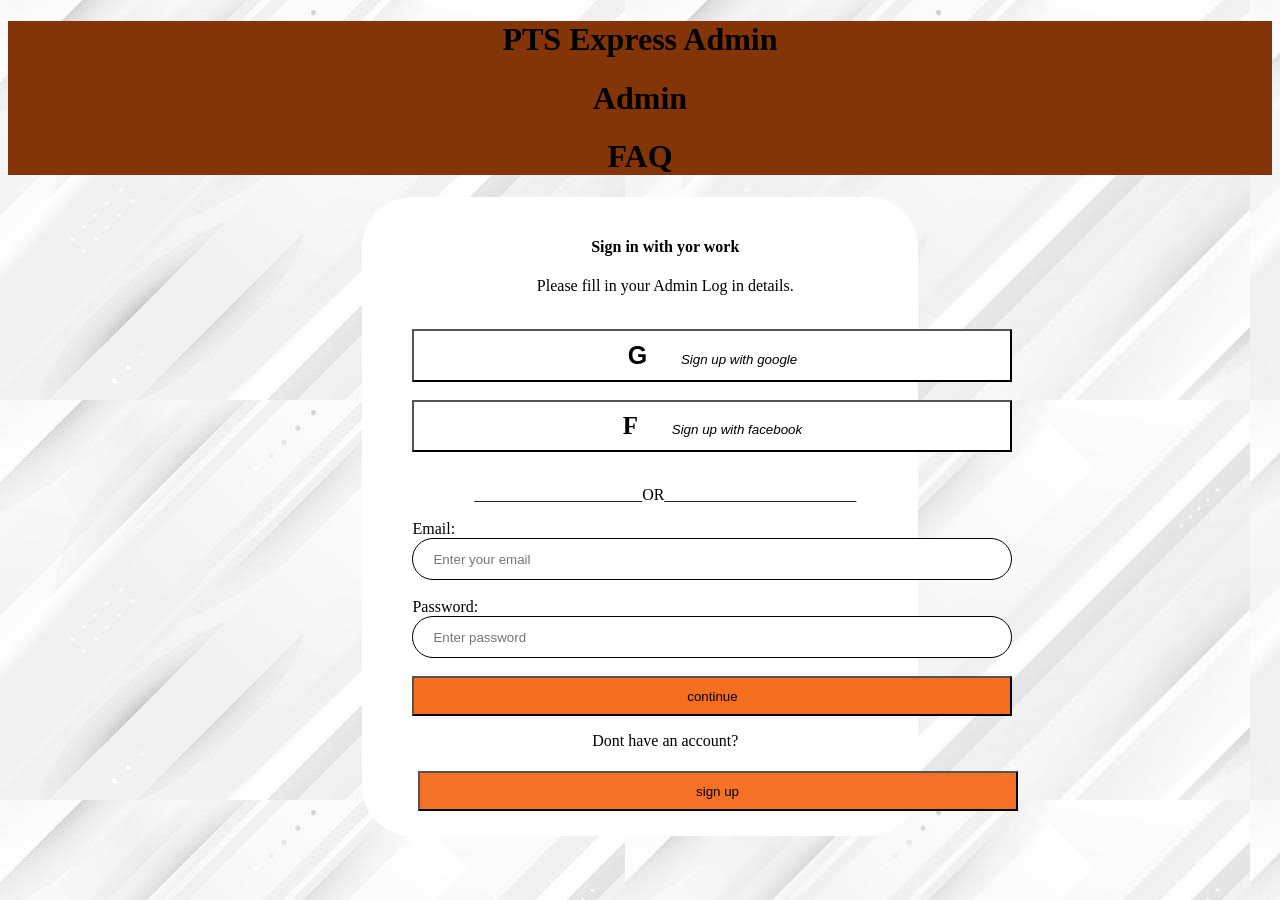
==== index.html @ 06dd6e32 "init" ====
<!DOCTYPE html>
<html lang="en">
<head>
    <meta charset="UTF-8">
    <meta name="viewport" content="width=device-width, initial-scale=1.0">
    <title>PTS EXPRESS </title>
    <link rel="stylesheet" href="style.css">

      <header>
        <div>
        <h1 class="left">PTS Express Admin</h1>
        <h1 class="center"> Admin <Portal></Portal></h1>
        <h1>FAQ</h1>
        </div>
      </header>
     </head>
<body>
  <div class="container">
  
  <p><h4>Sign in with yor work</h4></p>
  <p>Please fill in your Admin Log in details.</p><br>
  <form action="#" method="post">
    <button class="google-btn">
      <i class="fa fa-google" aria-hidden="true">  Sign up with google</i>

    </button><br>
    <button class="facebook-btn">
      <i class="fa fa-facebook" aria-hidden="true">  Sign up with facebook</i>
    </button><br>
    <p class="or-text">_____________________OR________________________</p>
    
  </form>

  <div class="email-field">
          
                  <label for="email">Email:</label>
                  <input type="email" id="email" name="email" 
                  placeholder="Enter your email"><br>
  </div><br>
                    <div class="password-field">
                  <label for="password">Password:</label>
                    <input type="password" id="password" placeholder="Enter password" class="show-password">
                    <!-- <span class="show-password" id="show-password"></span> -->
                    </div><br>
                    <button class="continue-button">continue</button>
                  <p>Dont have an account?</p>

                    <button class="signup-button">sign up</button>
                    </div>
                  </div>
                  </div>
            
    
</body>
</html>
---- style.css ----
h2 {
      text-align: left;
    }
       h3 {
      margin-right: 20px; 
    }
    h3 {
      text-align: right;
    }

  body{
      background-image:url(./images/WhatsApp\ Image\ 2025-07-15\ at\ 06.20.29_9fe0f8d9.jpg);

    }

    
    .google-btn{
      padding: 10px;
      background-color: white;
      width:600px;
      text-align: center;
      display: block;
      

    }
    .facebook-btn{
      padding: 10px;
      background-color: white;
      width:600px;
      text-align:center;
      display: block;

       }
       .facebook-btn::before{
      content:"F";
      font-weight: bold;
      font-size: 25px;
      margin-right: 30px;
      font-family: "Facebook Letter Faces";
      
    
       }
       .google-btn::before{
      content:"G";
      font-weight: bold;
      font-size: 25px;
      margin-right: 30px;
      font-family: "open sans",sans-serif;

       }
      
      .header .left{
      text-align: left;

       }
       .header .center{
      text-align: center;

       }
       header div{
      background-color:rgb(131, 53, 7);
      text-align: center;
      }


   input{
    height: 40px;
     width:600px;
     padding: 20px;
     margin:auto;
     border: 1px solid;
     border-radius: 30px;
     box-sizing: border-box;
     margin: auto;
    
     
    }
    .container {
    width: 40%;
     height: 90%;
     margin:1% auto;
     padding: 30px;
     background: white;
      border-radius: 50px;
      padding-left: 4%;
      padding-right: 0%;
      padding-bottom: 20px;
      padding-top: 20px;
    
    }

    p,h4 {
      text-align: center;
    }
     .class {
      display: block;
      width: 100%;
      margin: 10px;
      padding: 10px;
      font-size: 14px;

      }
  
   
     .signup-button{  
      background-color: rgb(245, 113, 37);
      margin: 1%;
      padding: 2px;
      width: 600px;
      height: 40px;
    }
     .continue-button{  
      background-color: rgb(245, 109, 31);
      padding: 2px;
      width: 600px;
      height: 40px;
    }
     
     .email-field{  
      background-color:white;
      padding: 0px;
      width: 300px;
    }
     .password-field{  
      background-color:white;
      padding: 0px;
      width: 300px;
    }
    /* .div{
      padding-left: 20px;
      padding-right: 20px;

     }

    */
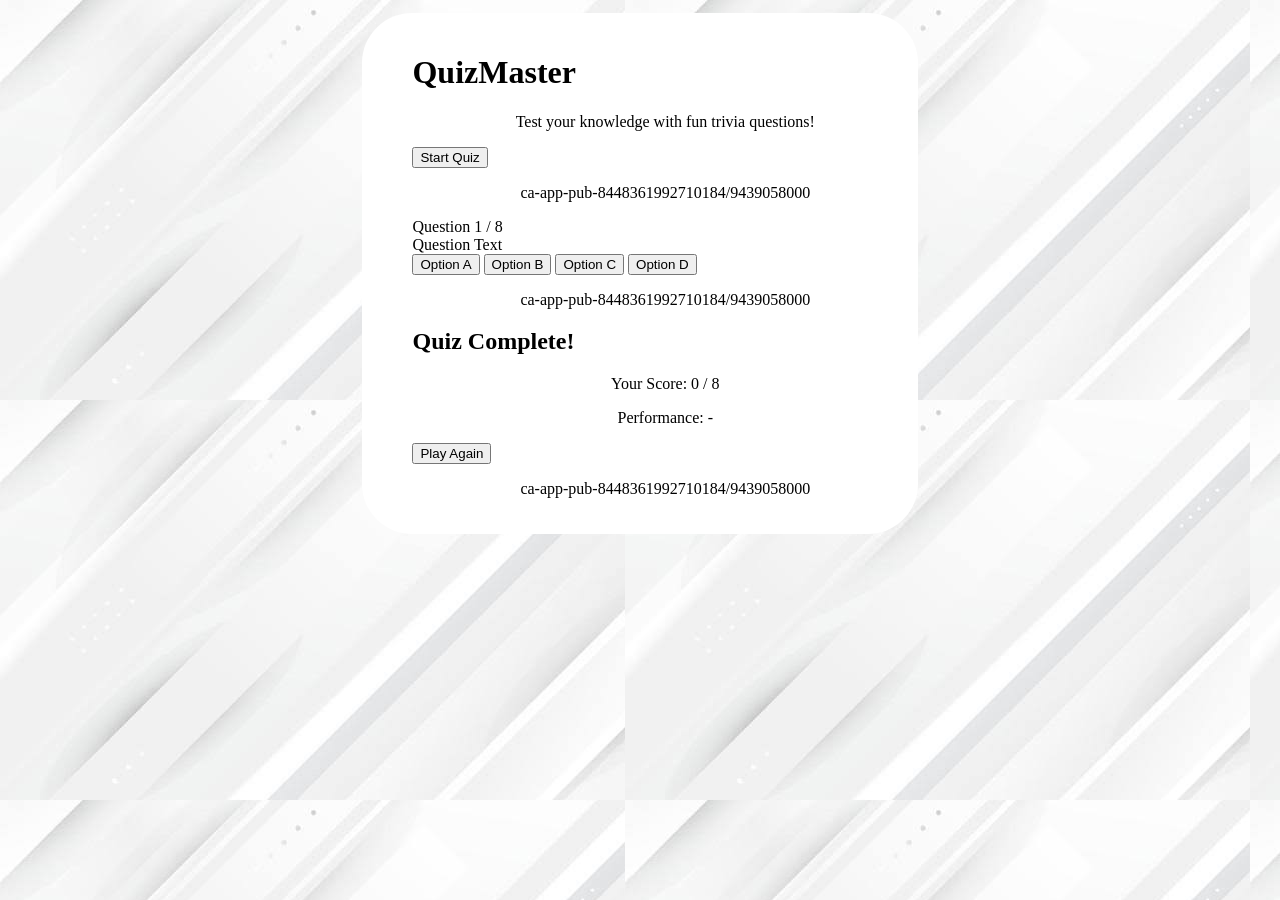
==== commit 167e5c58: "Revamp index.html for QuizMaster application Updated the HTML structure to create a QuizMaster inter" ====
--- a/index.html
+++ b/index.html
@@ -1,55 +1,56 @@
 <!DOCTYPE html>
 <html lang="en">
 <head>
-    <meta charset="UTF-8">
-    <meta name="viewport" content="width=device-width, initial-scale=1.0">
-    <title>PTS EXPRESS </title>
-    <link rel="stylesheet" href="style.css">
-
-      <header>
-        <div>
-        <h1 class="left">PTS Express Admin</h1>
-        <h1 class="center"> Admin <Portal></Portal></h1>
-        <h1>FAQ</h1>
-        </div>
-      </header>
-     </head>
+  <meta charset="UTF-8">
+  <meta name="viewport" content="width=device-width, initial-scale=1.0">
+  <title>QuizMaster</title>
+  <link rel="stylesheet" href="style.css">
+</head>
 <body>
   <div class="container">
-  
-  <p><h4>Sign in with yor work</h4></p>
-  <p>Please fill in your Admin Log in details.</p><br>
-  <form action="#" method="post">
-    <button class="google-btn">
-      <i class="fa fa-google" aria-hidden="true">  Sign up with google</i>
 
-    </button><br>
-    <button class="facebook-btn">
-      <i class="fa fa-facebook" aria-hidden="true">  Sign up with facebook</i>
-    </button><br>
-    <p class="or-text">_____________________OR________________________</p>
-    
-  </form>
+    <!-- Home Screen -->
+    <div id="home-screen" class="screen active">
+      <h1>QuizMaster</h1>
+      <p>Test your knowledge with fun trivia questions!</p>
+      <button id="start-btn">Start Quiz</button>
+      <!-- Banner Ad Placeholder -->
+      <div id="banner-ad-home" class="banner-ad">
+        <!-- Insert your AdMob banner here -->
+        <p>ca-app-pub-8448361992710184/9439058000</p>
+      </div>
+    </div>
 
-  <div class="email-field">
-          
-                  <label for="email">Email:</label>
-                  <input type="email" id="email" name="email" 
-                  placeholder="Enter your email"><br>
-  </div><br>
-                    <div class="password-field">
-                  <label for="password">Password:</label>
-                    <input type="password" id="password" placeholder="Enter password" class="show-password">
-                    <!-- <span class="show-password" id="show-password"></span> -->
-                    </div><br>
-                    <button class="continue-button">continue</button>
-                  <p>Dont have an account?</p>
+    <!-- Quiz Screen -->
+    <div id="quiz-screen" class="screen">
+      <div id="progress">Question 1 / 8</div>
+      <div id="question-text">Question Text</div>
+      <div id="options-container">
+        <button class="option-btn" data-index="0">Option A</button>
+        <button class="option-btn" data-index="1">Option B</button>
+        <button class="option-btn" data-index="2">Option C</button>
+        <button class="option-btn" data-index="3">Option D</button>
+      </div>
+      <!-- Banner Ad Placeholder -->
+      <div id="banner-ad-quiz" class="banner-ad">
+        <p>ca-app-pub-8448361992710184/9439058000</p>
+      </div>
+    </div>
 
-                    <button class="signup-button">sign up</button>
-                    </div>
-                  </div>
-                  </div>
-            
-    
+    <!-- Results Screen -->
+    <div id="results-screen" class="screen">
+      <h2>Quiz Complete!</h2>
+      <p id="score-text">Your Score: 0 / 8</p>
+      <p id="performance-text">Performance: -</p>
+      <button id="play-again-btn">Play Again</button>
+      <!-- Interstitial Ad Placeholder -->
+      <div id="interstitial-ad" class="banner-ad">
+        <p>ca-app-pub-8448361992710184/9439058000</p>
+      </div>
+    </div>
+
+  </div>
+
+  <script src="script.js"></script>
 </body>
-</html>     +</html>
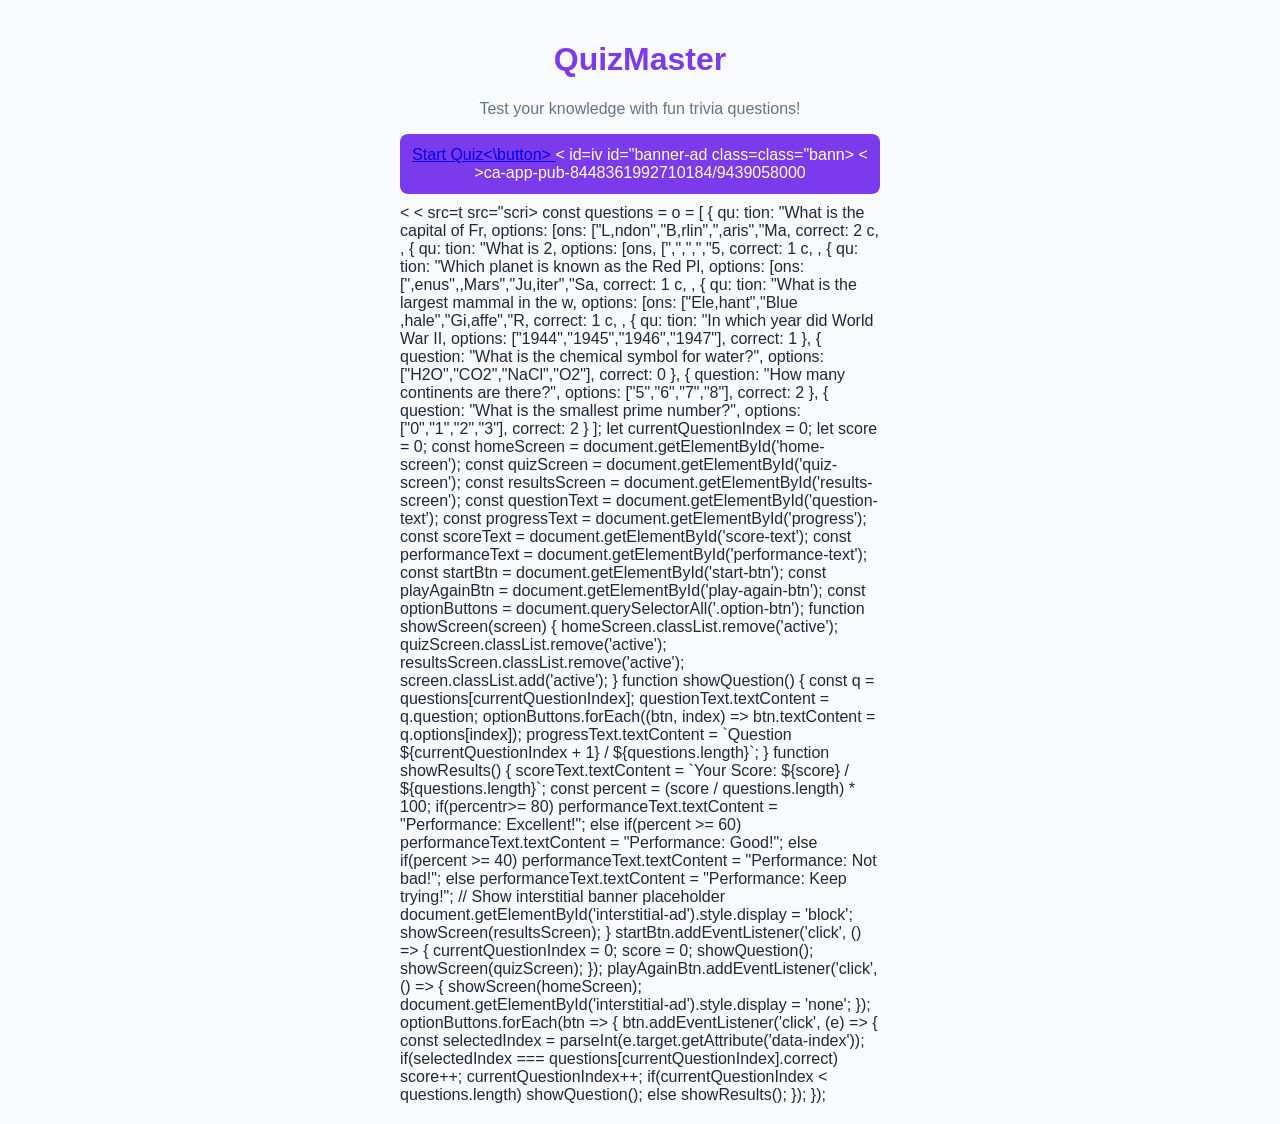
==== commit e1765457: "Revamp index.html for Quiz layout and functionality Updated title and added styles for quiz layout. " ====
--- a/index.html
+++ b/index.html
@@ -2,55 +2,188 @@
 <html lang="en">
 <head>
   <meta charset="UTF-8">
-  <meta name="viewport" content="width=device-width, initial-scale=1.0">
-  <title>QuizMaster</title>
-  <link rel="stylesheet" href="style.css">
+  <title>Quiz</title>
+  <style>
+    body {
+  font-family: Arial, sans-serif;
+  margin: 0;
+  padding: 0;
+  background-color: #F8FAFC;
+  color: #1E293B;
+}
+
+.container {
+  max-width: 480px;
+  margin: auto;
+  padding: 20px;
+}
+
+.screen {
+  display: none;
+}
+
+.screen.active {
+  display: block;
+}
+
+h1 {
+  color: #7C3AED;
+  text-align: center;
+}
+
+h2 {
+  color: #7C3AED;
+  text-align: center;
+}
+
+p {
+  text-align: center;
+  color: #64748B;
+}
+
+button {
+  display: block;
+  width: 100%;
+  margin: 10px 0;
+  padding: 12px;
+  background-color: #7C3AED;
+  color: white;
+  border: none;
+  border-radius: 8px;
+  font-size: 16px;
+  cursor: pointer;
+}
+
+button:hover {
+  background-color: #6B21A8;
+}
+
+#options-container button {
+  background-color: #FFFFFF;
+  color: #1E293B;
+  border: 2px solid #E5E7EB;
+}
+
+#options-container button:hover {
+  background-color: #A855F7;
+  color: white;
+}
+
+.banner-ad {
+  margin-top: 20px;
+  padding: 10px;
+  background-color: #E5E7EB;
+  text-align: center;
+  border-radius: 8px;
+}
+
+  </style>
 </head>
 <body>
   <div class="container">
-
-    <!-- Home Screen -->
+<!-- Home Screen -->
     <div id="home-screen" class="screen active">
       <h1>QuizMaster</h1>
       <p>Test your knowledge with fun trivia questions!</p>
-      <button id="start-btn">Start Quiz</button>
+<a href= "indem.html">     
+        <button id="start-btn">Start Quiz<\button>
+</a>
+      
+      
       <!-- Banner Ad Placeholder -->
-      <div id="banner-ad-home" class="banner-ad">
+      <    id=iv id="banner-ad class=class="bann>
         <!-- Insert your AdMob banner here -->
-        <p>ca-app-pub-8448361992710184/9439058000</p>
-      </div>
-    </div>
-
-    <!-- Quiz Screen -->
-    <div id="quiz-screen" class="screen">
-      <div id="progress">Question 1 / 8</div>
-      <div id="question-text">Question Text</div>
-      <div id="options-container">
-        <button class="option-btn" data-index="0">Option A</button>
-        <button class="option-btn" data-index="1">Option B</button>
-        <button class="option-btn" data-index="2">Option C</button>
-        <button class="option-btn" data-index="3">Option D</button>
-      </div>
-      <!-- Banner Ad Placeholder -->
-      <div id="banner-ad-quiz" class="banner-ad">
-        <p>ca-app-pub-8448361992710184/9439058000</p>
-      </div>
-    </div>
-
-    <!-- Results Screen -->
-    <div id="results-screen" class="screen">
-      <h2>Quiz Complete!</h2>
-      <p id="score-text">Your Score: 0 / 8</p>
-      <p id="performance-text">Performance: -</p>
-      <button id="play-again-btn">Play Again</button>
-      <!-- Interstitial Ad Placeholder -->
-      <div id="interstitial-ad" class="banner-ad">
-        <p>ca-app-pub-8448361992710184/9439058000</p>
-      </div>
-    </div>
-
+        < >ca-app-pub-8448361992710184/9439058000</8>
+      </   >
   </div>
 
-  <script src="script.js"></script>
+    
+
+  < 
+
+  < src=t src="scri>
+    const questions = o
+  = [
+  { qu: tion: "What is the capital of Fr, options: [ons: ["L,ndon","B,rlin",",aris","Ma, correct: 2 c,
+    ,
+  { qu: tion: "What is 2, options: [ons, [",",",","5, correct: 1 c,
+    ,
+  { qu: tion: "Which planet is known as the Red Pl, options: [ons: [",enus",,Mars","Ju,iter","Sa, correct: 1 c,
+    ,
+  { qu: tion: "What is the largest mammal in the w, options: [ons: ["Ele,hant","Blue ,hale","Gi,affe","R, correct: 1 c,
+    ,
+  { qu: tion: "In which year did World War II, options: ["1944","1945","1946","1947"], correct: 1 },
+  { question: "What is the chemical symbol for water?", options: ["H2O","CO2","NaCl","O2"], correct: 0 },
+  { question: "How many continents are there?", options: ["5","6","7","8"], correct: 2 },
+  { question: "What is the smallest prime number?", options: ["0","1","2","3"], correct: 2 }
+];
+
+let currentQuestionIndex = 0;
+let score = 0;
+
+const homeScreen = document.getElementById('home-screen');
+const quizScreen = document.getElementById('quiz-screen');
+const resultsScreen = document.getElementById('results-screen');
+
+const questionText = document.getElementById('question-text');
+const progressText = document.getElementById('progress');
+const scoreText = document.getElementById('score-text');
+const performanceText = document.getElementById('performance-text');
+
+const startBtn = document.getElementById('start-btn');
+const playAgainBtn = document.getElementById('play-again-btn');
+const optionButtons = document.querySelectorAll('.option-btn');
+
+function showScreen(screen) {
+  homeScreen.classList.remove('active');
+  quizScreen.classList.remove('active');
+  resultsScreen.classList.remove('active');
+  screen.classList.add('active');
+}
+
+function showQuestion() {
+  const q = questions[currentQuestionIndex];
+  questionText.textContent = q.question;
+  optionButtons.forEach((btn, index) => btn.textContent = q.options[index]);
+  progressText.textContent = `Question ${currentQuestionIndex + 1} / ${questions.length}`;
+}
+
+function showResults() {
+  scoreText.textContent = `Your Score: ${score} / ${questions.length}`;
+  const percent = (score / questions.length) * 100;
+  if(percentr>= 80) performanceText.textContent = "Performance: Excellent!";
+  else if(percent >= 60) performanceText.textContent = "Performance: Good!";
+  else if(percent >= 40) performanceText.textContent = "Performance: Not bad!";
+  else performanceText.textContent = "Performance: Keep trying!";
+  
+  // Show interstitial banner placeholder
+  document.getElementById('interstitial-ad').style.display = 'block';
+
+  showScreen(resultsScreen);
+}
+
+startBtn.addEventListener('click', () => {
+  currentQuestionIndex = 0;
+  score = 0;
+  showQuestion();
+  showScreen(quizScreen);
+});
+
+playAgainBtn.addEventListener('click', () => {
+  showScreen(homeScreen);
+  document.getElementById('interstitial-ad').style.display = 'none';
+});
+
+optionButtons.forEach(btn => {
+  btn.addEventListener('click', (e) => {
+    const selectedIndex = parseInt(e.target.getAttribute('data-index'));
+    if(selectedIndex === questions[currentQuestionIndex].correct) score++;
+    currentQuestionIndex++;
+    if(currentQuestionIndex < questions.length) showQuestion();
+    else showResults();
+  });
+});
+  </;
+  </>
 </body>
 </html>
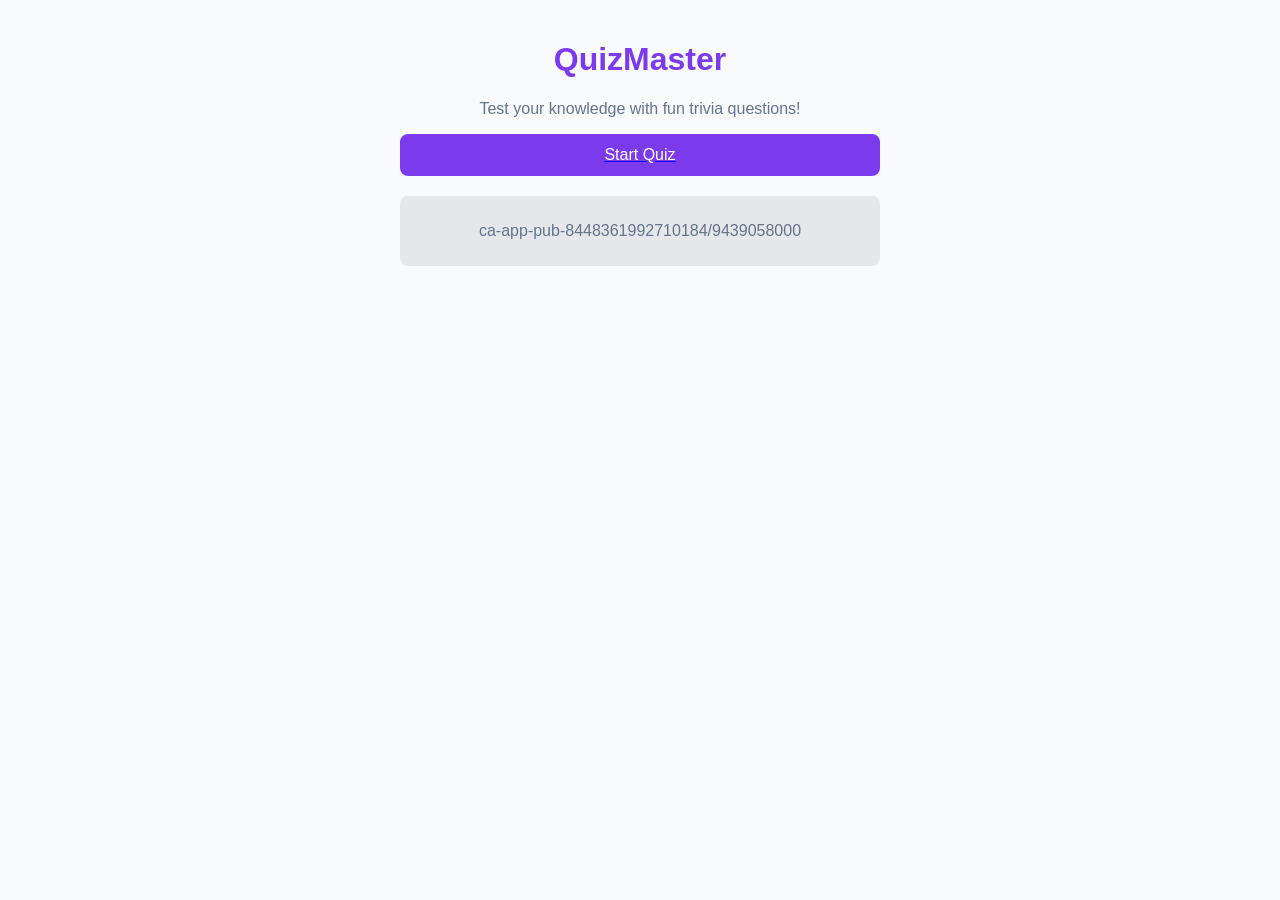
==== commit 55f8f9f3: "Refactor HTML and JavaScript for quiz functionality Fixed HTML structure and corrected JavaScript qu" ====
--- a/index.html
+++ b/index.html
@@ -80,39 +80,26 @@
   </style>
 </head>
 <body>
-  <div class="container">
-<!-- Home Screen -->
+<div class="container">
+
+    <!-- Home Screen -->
     <div id="home-screen" class="screen active">
       <h1>QuizMaster</h1>
       <p>Test your knowledge with fun trivia questions!</p>
-<a href= "indem.html">     
-        <button id="start-btn">Start Quiz<\button>
+<a href= "indem.html">
+      <button id="start-btn">Start Quiz</button>
 </a>
-      
-      
       <!-- Banner Ad Placeholder -->
-      <    id=iv id="banner-ad class=class="bann>
-        <!-- Insert your AdMob banner here -->
-        < >ca-app-pub-8448361992710184/9439058000</8>
-      </   >
-  </div>
-
-    
-
-  < 
-
-  < src=t src="scri>
-    const questions = o
-  = [
-  { qu: tion: "What is the capital of Fr, options: [ons: ["L,ndon","B,rlin",",aris","Ma, correct: 2 c,
-    ,
-  { qu: tion: "What is 2, options: [ons, [",",",","5, correct: 1 c,
-    ,
-  { qu: tion: "Which planet is known as the Red Pl, options: [ons: [",enus",,Mars","Ju,iter","Sa, correct: 1 c,
-    ,
-  { qu: tion: "What is the largest mammal in the w, options: [ons: ["Ele,hant","Blue ,hale","Gi,affe","R, correct: 1 c,
-    ,
-  { qu: tion: "In which year did World War II, options: ["1944","1945","1946","1947"], correct: 1 },
+      <div id="banner-ad-home" class="banner-ad"> <p>ca-app-pub-8448361992710184/9439058000</p>
+      </div>
+               </div>
+<script>
+  const questions = [
+  { question: "What is the capital of France?", options: ["London","Berlin","Paris","Madrid"], correct: 2 },
+  { question: "What is 2 + 2?", options: ["3","4","5","6"], correct: 1 },
+  { question: "Which planet is known as the Red Planet?", options: ["Venus","Mars","Jupiter","Saturn"], correct: 1 },
+  { question: "What is the largest mammal in the world?", options: ["Elephant","Blue Whale","Giraffe","Rhino"], correct: 1 },
+  { question: "In which year did World War II end?", options: ["1944","1945","1946","1947"], correct: 1 },
   { question: "What is the chemical symbol for water?", options: ["H2O","CO2","NaCl","O2"], correct: 0 },
   { question: "How many continents are there?", options: ["5","6","7","8"], correct: 2 },
   { question: "What is the smallest prime number?", options: ["0","1","2","3"], correct: 2 }
@@ -151,7 +138,7 @@
 function showResults() {
   scoreText.textContent = `Your Score: ${score} / ${questions.length}`;
   const percent = (score / questions.length) * 100;
-  if(percentr>= 80) performanceText.textContent = "Performance: Excellent!";
+  if(percent >= 80) performanceText.textContent = "Performance: Excellent!";
   else if(percent >= 60) performanceText.textContent = "Performance: Good!";
   else if(percent >= 40) performanceText.textContent = "Performance: Not bad!";
   else performanceText.textContent = "Performance: Keep trying!";
@@ -183,7 +170,7 @@
     else showResults();
   });
 });
-  </;
-  </>
+</script>
+
 </body>
 </html>
